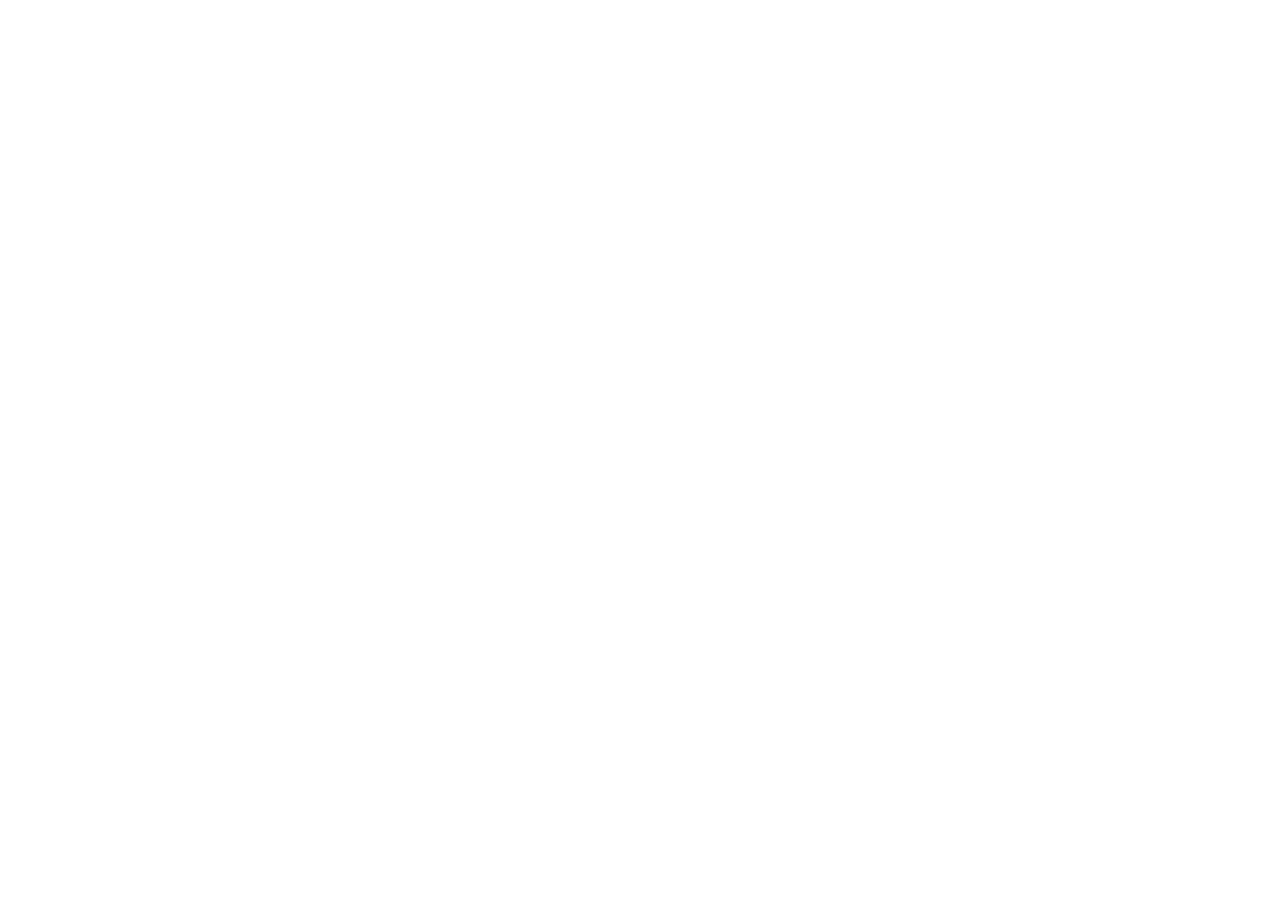
==== index.html @ 4343e4f1 "Initial commit" ====
<!DOCTYPE html>
<html>
	<head>
		<title>WebGL Demo 1</title>
		<script src="bower_components/threejs/build/three.js"></script>
	</head>
	<body>
		<div id="container"></div>
		<script src="main.js"></script>
	</body>
</html>
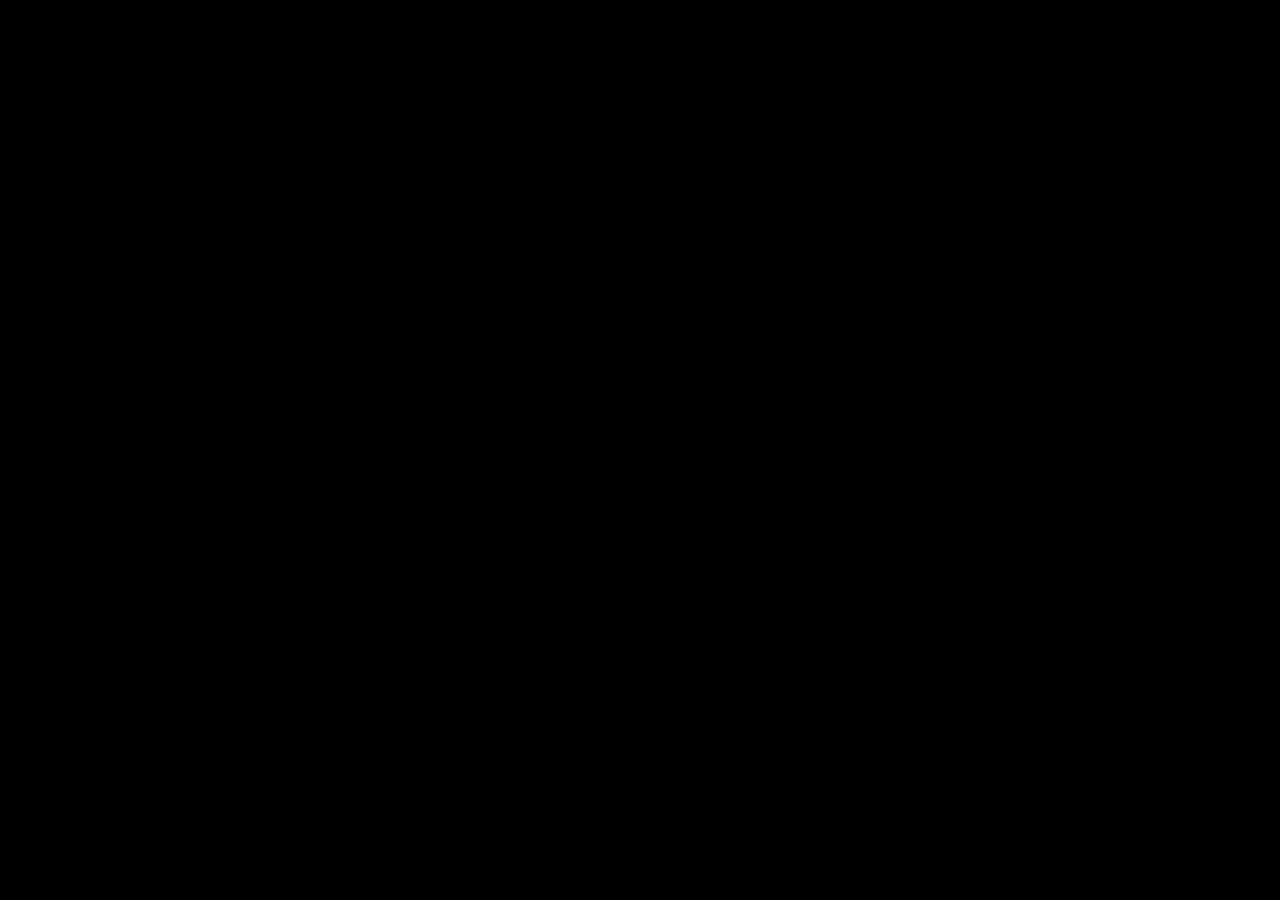
==== commit 61192957: "stereo effect!" ====
--- a/index.html
+++ b/index.html
@@ -2,7 +2,16 @@
 <html>
 	<head>
 		<title>WebGL Demo 1</title>
+
+		<link rel="shortcut icon" href="data:image/x-icon;," type="image/x-icon">
+		<link rel="stylesheet" href="assets/style.css">
+
 		<script src="bower_components/threejs/build/three.js"></script>
+		<script src="bower_components/fetch/fetch.js"></script>
+		<script src="lib/ShaderLoader/ShaderLoader.js"></script>
+		<script src="lib/DeviceOrientationController.js"></script>
+		<script src="lib/OrbitControls.js"></script>
+		<script src="lib/StereoEffect.js"></script>
 	</head>
 	<body>
 		<div id="container"></div>
--- a/assets/style.css
+++ b/assets/style.css
@@ -0,0 +1,8 @@
+/* Page styles
+********************************/
+
+body {
+	margin: 0;
+	overflow: hidden;
+	background: #000;
+}